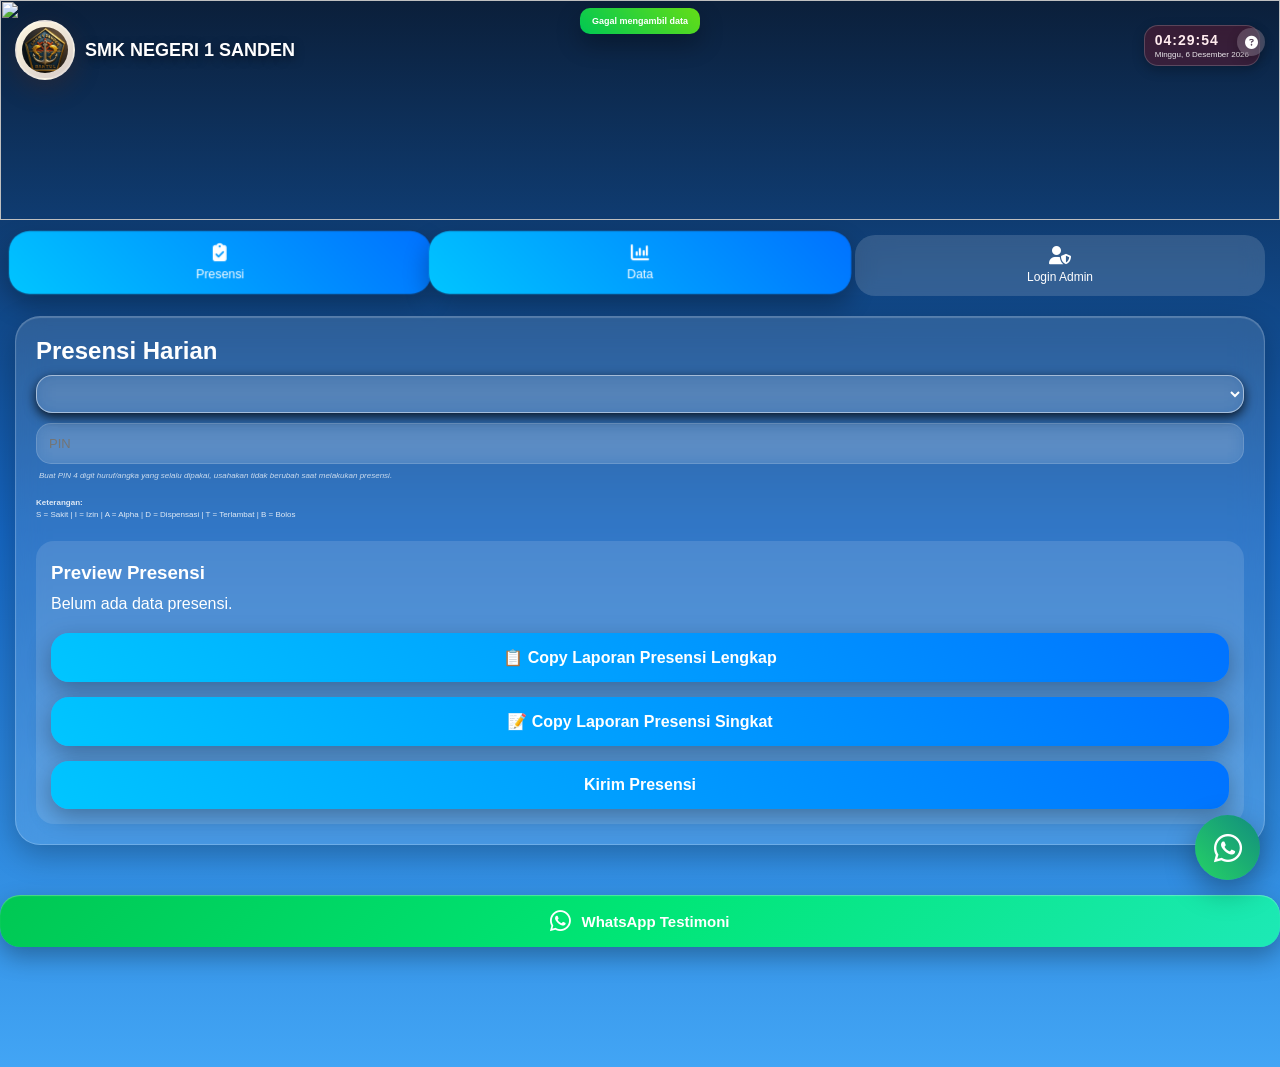
==== index.html @ eb7559d7 "Update index.html" ====
<!DOCTYPE html>
<html lang="id">
<head>

<meta charset="UTF-8">
<meta name="viewport" content="width=device-width, initial-scale=1.0">

<title>Presensi SMKN 1 Sanden</title>

<link rel="stylesheet"
href="https://cdnjs.cloudflare.com/ajax/libs/font-awesome/6.5.1/css/all.min.css">

<script src="https://cdn.jsdelivr.net/npm/chart.js"></script>

<style>
  
/* 
PENAMBAHAN SIADTB LENGKAP BESERTA LAPORAN
 MMM      OOOO       KKKK
M   M    O    O     K    K
M        O          K
M         OOO        KKK
M             O          K
M   M    O    O     K    K
 MMM      OOOO       KKKK
*/    
  
*{
margin:0;
padding:0;
box-sizing:border-box;
font-family:'Segoe UI',sans-serif;
}

body{
background:
linear-gradient(
180deg,
#0b1f3a,
#1565c0,
#42a5f5
);

min-height:100vh;
color:white;
overflow-x:hidden;
padding-bottom:120px;
}

/* HEADER */
.header{
position:relative;
height:220px;
overflow:hidden;
}

.wave{
width:100%;
height:220px;
object-fit:cover;
}

.logo-box{
position:absolute;
top:20px;
left:15px;
display:flex;
align-items:center;
gap:10px;
}

.logo{
width:60px;
height:60px;
border-radius:50%;
background:
linear-gradient(
145deg,
#fff8e1,
#d7ccc8
);
padding:5px;
object-fit:cover;
box-shadow:
0 8px 25px rgba(62,39,35,.45);
animation:
logoFloat 3s ease-in-out infinite,
logoBrownGlow 2.5s ease-in-out infinite;
transition:.4s;
border:
2px solid rgba(255,255,255,.25);
}

/* HOVER */
.logo:hover{
transform:
scale(1.08)
rotate(5deg);
}

/* MELAYANG */

@keyframes logoFloat{
0%{
transform:
translateY(0px);
}
50%{
transform:
translateY(-8px);
}
100%{
transform:
translateY(0px);
}
}

/* QR ANIMASI HELP */
@keyframes helpFloat{
0%{
transform:translateY(0px);
}
50%{
transform:translateY(-6px);
}
100%{
transform:translateY(0px);
}
}
  
/* GLOW COKLAT */
@keyframes logoBrownGlow{
0%{
box-shadow:
0 0 10px rgba(121,85,72,.25),
0 0 20px rgba(141,110,99,.35),
0 8px 25px rgba(62,39,35,.35);
}
50%{
box-shadow:
0 0 20px rgba(161,136,127,.5),
0 0 40px rgba(188,170,164,.7),
0 12px 30px rgba(62,39,35,.5);
}
100%{
box-shadow:
0 0 10px rgba(121,85,72,.25),
0 0 20px rgba(141,110,99,.35),
0 8px 25px rgba(62,39,35,.35);
}
}

  
.logo-box h1{
font-size:18px;

text-shadow:
0 3px 10px rgba(0,0,0,.5);
}

/* CONTAINER */
.container{
padding:15px;
}

/* MENU */
.top-menu{
display:flex;
gap:10px;
margin-bottom:20px;
}

.nav-btn{

flex:1;
border:none;
padding:12px 5px;
border-radius:20px;
cursor:pointer;
background:
rgba(255,255,255,.15);
color:white;
display:flex;
flex-direction:column;
align-items:center;
justify-content:center;
gap:5px;
transition:.4s;
font-size:12px;
backdrop-filter:blur(10px);
}

.nav-btn i{
font-size:18px;
}

.active-nav{

background:
linear-gradient(
45deg,
#00c6ff,
#0072ff
);

transform:
translateY(-3px)
scale(1.03);

box-shadow:
0 10px 25px rgba(0,0,0,.3);
}

/* CARD */
.card{
background:
rgba(255,255,255,.12);
border:
1px solid rgba(255,255,255,.2);
backdrop-filter:blur(14px);
border-radius:25px;
padding:20px;
margin-bottom:20px;
box-shadow:
0 10px 30px rgba(0,0,0,.25),
inset 0 1px 1px rgba(255,255,255,.2);
}

/* INPUT */
input,select{
width:100%;
padding:12px;
border:none;
border-radius:15px;
margin-top:10px;
font-size:13px;
outline:none;
background:
rgba(255,255,255,.10);
color:white;
backdrop-filter:blur(8px);
border:
1px solid rgba(255,255,255,.15);
}

/* BUTTON */
.main-btn{
width:100%;
padding:15px;
border:none;
border-radius:18px;
margin-top:15px;
font-size:16px;
font-weight:bold;
color:white;
cursor:pointer;
background:
linear-gradient(
45deg,
#00c6ff,
#0072ff
);
transition:.4s;
box-shadow:
0 8px 25px rgba(0,0,0,.3);
}

.main-btn:hover{

transform:
translateY(-3px)
scale(1.01);
}

/* STUDENT */
.student{
display:flex;
justify-content:space-between;
align-items:center;
background:
rgba(255,255,255,.1);
padding:12px;
border-radius:18px;
margin-top:10px;
font-size:12px;
}

/* STATUS */
.status-group{
display:flex;
gap:4px;
}

.status-btn{
width:32px;
height:32px;
border:none;
box-shadow:
0 3px 8px rgba(0,0,0,.2);
border-radius:50%;
background:
linear-gradient(
45deg,
#2196f3,
#1565c0
);
color:white;
font-weight:bold;
cursor:pointer;
transition:.3s;
position:relative;
overflow:hidden;
}

.status-btn::before{
content:'';
position:absolute;
width:100%;
height:100%;
background:
rgba(255,255,255,.25);
top:-100%;
left:0;
transition:.4s;
}

.status-btn:hover::before{
top:0;
}

.status-active{
background:
linear-gradient(
45deg,
#00e676,
#00c853
)!important;
transform:
scale(1.08);
box-shadow:
0 0 20px rgba(0,255,100,.4);
}

/* SECTION */

.section{
display:none;
}

.active{
display:block;
}

/* WhatsApp*/
.wa-elegan{
display:flex;
align-items:center;
justify-content:center;
gap:10px;
width:100%;
padding:14px;
margin-top:15px;
border-radius:20px;
text-decoration:none;
color:white;
font-weight:bold;
font-size:15px;
background:
linear-gradient(
135deg,
  /*
#25D366,
#128C7E
  */
#00c853,
#00e676,
#1de9b6
);
box-shadow:
0 10px 25px rgba(0,0,0,.3),
inset 0 1px 1px rgba(255,255,255,.3);
transition:.4s;
position:relative;
overflow:hidden;
}
/* ICON */
.wa-elegan i{
font-size:24px;
}
/* EFEK CAHAYA */
.wa-elegan::before{
content:'';
position:absolute;
top:0;
left:-120%;
width:80%;
height:100%;
background:
rgba(255,255,255,.25);
transform:skewX(-25deg);
transition:.7s;
}
.wa-elegan:hover::before{
left:130%;
}
/* HOVER */
.wa-elegan:hover{
transform:
translateY(-3px)
scale(1.02);
box-shadow:
0 15px 35px rgba(0,0,0,.35);
}
  
.floating-wa{
position:fixed;
right:20px;
bottom:20px;
width:65px;
height:65px;
border-radius:25%;
background:#25D366;
display:flex;
align-items:center;
justify-content:center;
font-size:12px;
color:white;
text-decoration:none;
box-shadow:
0 5px 25px rgba(0,0,0,.4);
z-index:999;
}

.wa-group{
position:fixed;
right:20px;
bottom:20px;
width:65px;
height:65px;
border-radius:50%;
background:
linear-gradient(
45deg,
#25D366,
#128C7E
);
display:flex;
align-items:center;
justify-content:center;
color:white;
font-size:32px;
text-decoration:none;
box-shadow:
0 10px 30px rgba(0,0,0,.35);
transition:.4s;
}
/*
.wa-circle:hover{
*/
.wa-group:hover{
transform:
scale(1.1)
rotate(8deg);
}

/* Link LybraDB  */
.link-btn{
display:flex;
align-items:center;
justify-content:center;
gap:10px;
width:100%;
padding:15px;
margin-top:15px;
border-radius:18px;
text-decoration:none;
font-weight:bold;
font-size:15px;
color:white;
background:
linear-gradient(
45deg,
#8d6e63,
#5d4037
);
box-shadow:
0 8px 25px rgba(0,0,0,.3);
transition:.4s;
}

/* ICON */

.link-btn i{
font-size:18px;
}
/* HELP BUTTON */
.help-btn{
position:absolute;
top:28px;
right:15px;
width:28px;
height:28px;
border:none;
border-radius:50%;
background:
rgba(255,255,255,.18);
backdrop-filter:blur(8px);
color:white;
font-size:13px;
cursor:pointer;
z-index:999;
transition:.3s;
box-shadow:
0 4px 12px rgba(0,0,0,.2);
}
.help-btn:hover{
transform:
scale(1.1)
rotate(10deg);
}
/* HELP BOX */
.help-box{
position:fixed;
top:0;
left:0;
width:100%;
height:100%;
background:
rgba(0,0,0,.45);
display:none;
align-items:center;
justify-content:center;
z-index:9999;
padding:20px;
}
/* CONTENT */
.help-content{
width:100%;
max-width:320px;
background:
linear-gradient(
180deg,
#5d4037,
#8d6e63
);
padding:20px;
border-radius:22px;
box-shadow:
0 15px 40px rgba(0,0,0,.4);
animation:
helpAnim .35s ease;
}
/* TITLE */
.help-content h3{
margin-bottom:15px;
font-size:16px;
text-align:center;
}
/* TEXT */
.help-text{
font-size:11px;
line-height:1.8;
opacity:.95;
}
/* CLOSE */
.close-help{
width:100%;
margin-top:18px;
padding:12px;
border:none;
border-radius:15px;
background:white;
color:#5d4037;
font-weight:bold;
cursor:pointer;
}
/* ANIMATION */
@keyframes helpAnim{
from{
opacity:0;
transform:
scale(.9)
translateY(20px);
}
to{
opacity:1;
transform:
scale(1)
translateY(0);
}
}

/* HOVER */

.link-btn:hover{
transform:
translateY(-3px)
scale(1.02);
box-shadow:
0 12px 30px rgba(0,0,0,.4);
}

/* =========================
JAM DIGITAL HEADER
========================= */

#clockBox{
position:absolute;
top:25px;
right:20px;
z-index:999;
background:
rgba(255,0,0,.18);
backdrop-filter:blur(10px);
padding:6px 10px;
border-radius:14px;
border:
1px solid rgba(255,255,255,.18);
box-shadow:
0 4px 12px rgba(0,0,0,.25);
text-align:left;
min-width:110px;
animation:
clockFloat 3s ease-in-out infinite;
}
/* JAM */
#clockTime{
font-size:14px;
font-weight:bold;
color:#ffebee;
letter-spacing:1px;
}
/* TANGGAL */
#clockDate{
font-size:8px;
margin-top:2px;
opacity:.9;
color:white;
}
/* ANIMASI */
@keyframes clockFloat{
0%{
transform:translateY(0px);
}
50%{
transform:translateY(-2px);
}
100%{
transform:translateY(0px);
}
}
  
/* NOTIF */
.notif{
position:fixed;
top:8px;
left:50%;
transform:
translateX(-50%);
background:
linear-gradient(
45deg,
#00c853,
#64dd17
);
padding:8px 12px;
border-radius:10px;
z-index:9999;
font-weight:bold;
font-size:9px;
box-shadow:
0 10px 25px rgba(0,0,0,.3);
animation:
slideNotif .5s ease;
}

@keyframes slideNotif{
from{
opacity:0;
transform:
translateX(-50%)
translateY(-20px);
}
to{
opacity:1;
transform:
translateX(-50%)
translateY(0);
}
}

/* PREVIEW */
.preview-box{
background:
rgba(255,255,255,.12);
padding:15px;
border-radius:18px;
margin-top:20px;
line-height:1.8;
}

.small{
font-size:13px;
opacity:.8;
margin-top:5px;
}

/* BIRTHDAY 
.birthday{
background:
  rgba(255,255,255,.15);
padding:15px;
border-radius:20px;
margin-bottom:15px;
animation:pulse 1.5s infinite;
}
*/

/* =========================
BIRTHDAY MINI FLOAT
========================= */

#birthdayBox{
position:absolute;
left:15px;
top:110px;
z-index:20;
display:flex;
flex-direction:column;
gap:2px;
/*
width:auto;
max-width:240px;
*/
}
.birthday{
display:inline-block;
background:
linear-gradient(
45deg,
#ff9800,
#ff5722
);
backdrop-filter:blur(25px);
padding:3px 8px;
border-radius:12px;
font-size:9px;
line-height:1;
margin-top:0px;
margin-bottom:0px;
color:white;
white-space:nowrap;
overflow:hidden;
text-overflow:ellipsis;
}
/* ANIMASI */
@keyframes birthdayFloat{
0%{
transform:translateY(0px);
}
50%{
transform:translateY(-3px);
}
100%{
transform:translateY(0px);
}
}
  
@keyframes pulse{
0%{
transform:scale(1);
}
50%{
transform:scale(1.03);
}
100%{
transform:scale(1);
}
}

.birthday.guru{
background:
linear-gradient(
45deg,
#8e24aa,
#d81b60
);
}
  
/* CHART */
canvas{
background:white;
border-radius:15px;
padding:10px;
margin-top:10px;
height:300px !important;
}

/* COPY */
.copy-btn{
padding:10px;
border:none;
border-radius:10px;
background:#00c6ff;
color:white;
margin-top:10px;
cursor:pointer;
}

/* =========================
ANIMASI PIN → KELAS
========================= */

#kelas,
#siswaContainer{
transition:.4s;
animation:
fadeSlide .4s ease;
}
@keyframes fadeSlide{
from{
opacity:0;
transform:
translateY(10px);
}
to{
opacity:1;
transform:
translateY(0);
}
}

.kelas-kecil{
font-size:11px;
line-height:1.8;
padding:10px;
border-radius:12px;
background: rgba(255,255,255,.08);
backdrop-filter:blur(8px);
}
  
/* PILIHAN DROPDOWN GURU */
#guru{
font-size:10px;
padding:10px 12px;
height:38px;
border-radius:12px;
background:
rgba(255,255,255,.08);
color:white;
backdrop-filter:blur(8px);
border:
1px solid rgba(255,255,255,.50);

backdrop-filter:blur(10px);
border-radius:16px;

box-shadow:
0 4px 12px rgba(0,0,0,.80);
transition:.3s;
}
/* SAAT DIKLIK */
#guru:focus{
background:
rgba(255,255,255,.18);
outline:none;
transform:
scale(1.01);
}
#guru option{
font-size:12px;
background:
rgba(20,20,20,.92);
color:white;
padding:6px;
}


/* =========================
BUTTON KONTRIBUTOR PREMIUM
========================= */

.kontributor-btn{
width:85%;
margin-top:12px auto;
padding:12px;
border:none;
border-radius:16px;
background:
linear-gradient(
45deg,
#8e24aa,
#d81b60
);
color:white;
font-weight:bold;
font-size:12px;
cursor:pointer;
transition:.3s;
box-shadow:
0 6px 18px rgba(0,0,0,.25);
}
.kontributor-btn:hover{
transform:
translateY(-2px);
}
/* POPUP */
.kontributor-box{
position:fixed; /* fixed*/
top:0;
left:0;
width:100%;
height:100%;
background:
rgba(0,0,0,.5);
display:none;
align-items:center;
justify-content:center;
padding:20px;
z-index:99999;
}
/* CONTENT */
.kontributor-content{
width:100%;
max-width:340px;
background:
linear-gradient(
180deg,
#4e342e,
#6d4c41
);
padding:22px;
border-radius:24px;
box-shadow:
0 15px 40px rgba(0,0,0,.4);
animation:
popupKontributor .35s ease;
}
/* TITLE */
.kontributor-content h3{
text-align:center;
margin-bottom:14px;
}
/* TEXT */
.kontributor-text{
font-size:12px;
line-height:1.7;
margin-bottom:15px;
opacity:.92;
text-align:center;
}
  
/* DONASI BUTTON */
.donasi-btn{
display:flex;
align-items:center;
justify-content:center;
gap:10px;
width:100%;
padding:13px;
margin-top:10px;
border:none;
border-radius:16px;
text-decoration:none;
background:
rgba(255,255,255,.12);
color:white;
font-size:13px;
font-weight:bold;
cursor:pointer;
transition:.3s;
backdrop-filter:blur(8px);
}
.donasi-btn:hover{
background:
rgba(255,255,255,.2);
transform:
translateY(-2px);
}
/* REKENING */
.rekening-box{
margin-top:12px;
padding:14px;
border-radius:14px;
background:
rgba(255,255,255,.12);
font-size:12px;
line-height:1.7;
text-align:center;
animation:
fadeBank .3s ease;
}
/* TUTUP */
.tutup-kontributor{
width:100%;
margin-top:18px;
padding:12px;
border:none;
border-radius:15px;
background:white;
color:#4e342e;
font-weight:bold;
cursor:pointer;
}
/* ANIMASI */
@keyframes popupKontributor{
from{
opacity:0;
transform:
scale(.9)
translateY(20px);
}
to{
opacity:1;
transform:
scale(1)
translateY(0);
}
}
@keyframes fadeBank{
from{
opacity:0;
transform:
translateY(-10px);
}
to{
opacity:1;
transform:
translateY(0);
}
}
  
</style>
</head>
<!--
M  M  OOOOO   K     K  O      
M  M    O     KK   KK  O      
MMMM    O     K K K K  O      
M  M    O     K  K  K  O      
M  M    O     K     K  OOOOO
-->
<body>
<!-- HELP BOX -->
<div id="helpBox"
class="help-box">
<div class="help-content">
<h3>
Panduan Penggunaan
</h3>
<div class="help-text">
<b>1.</b> Pilih nama guru<br>
<b>2.</b> Isi PIN pribadi 4 digit angka/huruf bebas, sebagai autentifikasi pengguna, usahakan sama setiap melakukan presensi.<br>
<b>3.</b> Pilih kelas<br>
<b>4.</b> Tekan tombol:
S / I / A / D / T / B (D: dispensasi, T: terlambat, B: bolos)<br>
<b>5.</b> Pastikan preview presensi benar<br>
<b>6.</b> Tekan
"Kirim Presensi" untuk record database<br>
<b>7.</b> Gunakan tombol Copy Laporan Presensi Singkat/Lengkap bila ingin kirim laporan ke WhatsApp<br>
<b>8.</b> Menu Data berisi grafik dan laporan<br>
<b>9.</b> Login Admin untuk mengakses data tambahan<br>
<b>10.</b> Scan atau kirimkan ke Bp Ibu Guru yang lain alamat berikut: www.presensi.moidea.my.id<br>
</div>
<!-- GAMBAR HELP -->
<div style="text-align:center; margin-top:15px;">
<img
src="Presensi .png"
style="
width:120px;
max-width:100%;
border-radius:18px;
box-shadow:0 6px 20px rgba(0,0,0,.35);
animation:helpFloat 3s ease-in-out infinite;
">
</div>
<button class="close-help"
onclick="toggleHelp()">
Tutup
</button>
</div>
</div>
  
<!-- HEADER -->

<div class="header">
<img class="wave"
src="https://images.unsplash.com/photo-1507525428034-b723cf961d3e?q=80&w=1200&auto=format&fit=crop">


<!-- JAM DIGITAL -->
<div id="clockBox">
<div id="clockTime">
00:00:00
</div>
<div id="clockDate">
Senin, 1 Januari 2026
</div>
</div>

<!-- HELP BUTTON -->
<button class="help-btn"
onclick="toggleHelp()">
<i class="fa-solid fa-circle-question"></i>
</button>
  
<div class="logo-box">
<img class="logo"
src="IMG_20260518_125435_793.jpg">

<h1>
SMK NEGERI 1 SANDEN
</h1>
</div>
<!-- BIRTHDAY FLOAT -->
<div id="birthdayBox"></div>
</div>
<div class="container">

<!-- MENU -->
<div class="top-menu">
<button class="nav-btn active-nav"
onclick="showPage('presensi',this)">
<i class="fa-solid fa-clipboard-check"></i>
<span>Presensi</span>
</button>
  <!-- nav-btn --> 
<button class="nav-btn active-nav"
onclick="showPage('dataPage',this)">
<i class="fa-solid fa-chart-column"></i>
<span>Data</span>
</button>
<button class="nav-btn"
onclick="showPage('admin',this)">
<i class="fa-solid fa-user-shield"></i>
<span id="adminText">
Login Admin
</span>
</button>
</div>

<!-- PRESENSI -->

<div id="presensi"
class="section active">

<div class="card">
<h2>Presensi Harian</h2>
<select id="guru"></select>
<input
type="password"
id="pin"
placeholder="PIN"
oninput="cekPIN()">
<div style="
font-size:8px;
color:rgba(255,255,255,.75);
margin-top:6px;
line-height:1.5;
font-style:italic;
padding-left:3px;
">
Buat PIN 4 digit huruf/angka
yang selalu dipakai, usahakan 
tidak berubah saat melakukan presensi.
</div>
<select id="kelas" style="display:none;"></select>
<div id="siswaContainer" style="display:none;">
</div>
<div style="
margin-top:15px;
font-size:8px;
opacity:.85;
line-height:1.5;
">
<b>Keterangan:</b><br>
S = Sakit | I = Izin | A = Alpha | D = Dispensasi | T = Terlambat | B = Bolos
</div>
<!-- PREVIEW -->
<div class="preview-box">
<h3>Preview Presensi</h3>
<div id="previewDataPage">
<div id="previewPresensi">
Belum ada data presensi.
</div>
</div>
<!-- copy-btn -->
<button class="main-btn"
onclick="copyLaporanLengkap()">
📋 Copy Laporan Presensi Lengkap
</button>
<button class="main-btn"
onclick="copyLaporanSingkat()">
📝 Copy Laporan Presensi Singkat
</button>
<button class="main-btn"
onclick="kirimPresensi()">
Kirim Presensi
</button>
</div>
</div>
</div>
</div>

<!-- ADMIN -->
<div id="admin"
class="section">
<div id="loginBox"
class="card">
<h2>Login Admin</h2>
<input id="username"
placeholder="Username">
<input type="password"
id="password"
placeholder="Password">
<button class="main-btn"
onclick="loginAdmin()">
Login
</button>
</div>

<button
class="main-btn"
onclick="toggleKontributor()">
<i class="fa-solid fa-heart"></i>
<span>Dukung Pengembang</span>
</button>
  
<div id="dashboard"
style="display:none;">
<div class="card">
<h2>Admin Panel</h2>
<button class="main-btn"
onclick="logoutAdmin()">

Logout

</button>
<!-- LINK REKAP DATA LYBRA -->

<a
href="https://docs.google.com/spreadsheets/d/1A9zJC2ROfRCNz6FRONTM00xr3Ez-3V74H1S_-dcwtG8/edit?usp=drivesdk"
target="_blank"
class="link-btn">
<i class="fa-solid fa-globe"></i>

Rekapitulasi Data Lybra

</a>
</div>
<div class="card">

<h3>Tambah Siswa</h3>

<input id="no"
placeholder="Nomor">
<input id="nama"
placeholder="Nama">
<input id="kelasInput"
placeholder="Kelas">
<input id="nisn"
placeholder="NISN">
<input type="date"
id="lahir">
<button class="main-btn"
onclick="simpanSiswa()">

Tambah Siswa

</button>
</div>
<div class="card">

<h3>Tambah Guru</h3>

<input id="namaGuru"
placeholder="Nama Guru">
<input type="date"
id="lahirGuru">
<select id="jkGuru">
<option value="L">
Laki-laki
</option>
<option value="P">
Perempuan
</option>
</select>
<button class="main-btn"
onclick="simpanGuru()">

Tambah Guru

</button>
</div>
</div>
</div>

<div id="dashboardGrafik"
style="display:none;">
<div class="card">
<h3>Status Presensi</h3>
<div id="belum"></div>
<button class="copy-btn"
onclick="copyBelum()">

Copy Data

</button>
</div>
<!--
<div class="card">

<h3>Grafik Harian</h3>
<canvas id="grafikHarian"></canvas>
<h3>Grafik Mingguan</h3>
<canvas id="grafikMingguan"></canvas>
<h3>Grafik Bulanan</h3>
<canvas id="grafikBulanan"></canvas>
<h3>Grafik Semester</h3>
<canvas id="grafikSemester"></canvas>
<h3>Grafik Tahunan</h3>
<canvas id="grafikTahunan"></canvas>
<h3>Grafik 3 Tahunan</h3>
<canvas id="grafik3Tahun"></canvas>
<h3>Grafik 10 Tahunan</h3>
<canvas id="grafik10Tahunan"></canvas>

</div>
  -->
  
</div>

<!-- LINK WEB SEKOLAH

<a
href="https://smkn1sanden.sch.id"
target="_blank"
class="link-btn">
<i class="fa-solid fa-globe"></i>
SMKN 1 SANDEN .sch.id
</a>
  -->
<!-- DATA -->
  
<div id="dataPage"
class="section">


  
  <!-- PREVIEW PRESENSI -->
<div class="card">
<h2>Preview Presensi Hari Ini</h2>
  
<!-- 1 -->
<div id="previewDataPage">
<div style="
font-size:13px;
line-height:1.8;
">
<b>Kelas:</b>
<span id="previewKelas">
-
</span>
<br>
<b>Tanggal:</b>
<span id="previewTanggal">
-
</span>
<hr style="
margin:10px 0;
border:
1px solid rgba(255,255,255,.15);
">
<div id="previewIsi">
Belum ada presensi.
</div>
</div>
</div>

  
  <!-- asli 
<div id="previewDataPage">
Belum ada presensi/Nihil
</div>
-->
<button class="copy-btn"
onclick="copyLaporanLengkap()">
📑 Copy Laporan Presensi Lengkap
</button>
<button class="copy-btn"
onclick="copyLaporanSingkat()">
📄 Copy Laporan Presensi Singkat
</button>
<button class="copy-btn"
onclick="kirimPresensi()">
📤 Kirim Presensi
</button>  
  <!--
<button class="copy-btn"
onclick="copyPreviewData()">
Copy Preview
</button>
-->
</div>



<!-- GRAFIK -->

<div class="card">
<h2>Grafik Harian</h2>
<canvas id="grafikHarian"></canvas>
</div>

<!-- KELAS BELUM PRESENSI -->

<div class="card">
<h2>Kelas Belum Presensi/Nihil</h2>
<div id="kelasBelum"></div>
<button class="copy-btn"
onclick="copyBelum()">
Copy
</button>
</div>

<!-- GRAFIK 

  
<div class="card">
<h2>Grafik Mingguan</h2>
<canvas id="grafikMingguan"></canvas>
</div>
<div class="card">
<h2>Grafik Bulanan</h2>
<canvas id="grafikBulanan"></canvas>
</div>
<div class="card">
<h2>Grafik Semester</h2>
<canvas id="grafikSemester"></canvas>
</div>
<div class="card">
<h2>Grafik 3 Tahun</h2>
<canvas id="grafik3Tahun"></canvas>
</div>
<div class="card">
<h2>Grafik 10 Tahun</h2>
<canvas id="grafik10Tahun"></canvas>
</div>
-->
  
<!-- PRINT -->
<div class="card">
<button class="main-btn"
onclick="window.print()">
Print PDF
</button>


<a
href="https://s.id/AdministrasiGuru_Ganjil_26-27"
target="_blank"
class="link-btn">
<i class="fa-solid fa-globe"></i>
🏫 Administrasi Mengajar
</a>

<a
href="http://portofolio.moidea.my.id/"
target="_blank"
class="link-btn">
<i class="fa-solid fa-globe"></i>
🗺️ Portofolio Hasil Karya
</a>
  
</div>
</div>

<!-- WA ADMIN -->

<a class="wa-elegan"
href="https://wa.me/+628813924881">
<i class="fab fa-whatsapp"></i>
<span>WhatsApp Testimoni</span>
</a>

<!-- WA GROUP -->

<a class="wa-group"
href="https://wa.me/+628121543986?text=Presensi%20Kehadiran%20SMKN%201%20Sanden%20">
<i class="fab fa-whatsapp"></i>
</a>
  
<script>

/* GOOGLE DATA LYBRA */

const WEB_APP_URL =
"https://script.google.com/macros/s/AKfycbyfyySEKok0yLosiq34kVXzdIFmEQAiZASmEe0yrHGocMGfwY2bT57xLVNtlPhSkPaXlQ/exec";

  /*
"https://script.google.com/macros/s/AKfycbxgWGNFuaptviz5wV9c5Wd2vZn_kwSr0azu0o9oQfDUcciPoYmO-CY2LgegLxRd9WC1YA/exec";
  
"https://script.google.com/macros/s/AKfycbwBaTRjpFSg7axB6fIzaTxwXwKjo2J5xZre-U2MglqIBLExvJTC49R6gtMXy5uuPUAXRA/exec";
  
"https://script.google.com/macros/s/AKfycbzya5lwIFRXKGxy41Di-jDpWqcXLpwEKpXj9rrIuY81BzfH15r0VkAO82dWORAZLiHd7Q/exec";
*/
  

/* =========================
Javascript CONFIG
========================= */

  
const CONFIG = {

ADMIN:{
username:"Miming",
password:"admin"
}
};
  
/* =========================
DATA ARRAY
========================= */


/* DATA */
let siswa = [];
let guru = [];
async function loadData(){
try{
const response =
await fetch(WEB_APP_URL);
const result =
await response.json();
siswa = result.siswa;
guru = result.guru;

loadGuru();
loadKelas();
cekUltah();
showNotif(
"Data berhasil dimuat"
);
}catch(err){
console.log(err);
showNotif(
"Gagal mengambil data"
);
}
}
  
/* =========================
HELP
========================= */
  
function toggleHelp(){
const box =
document.getElementById(
'helpBox'
);
if(box.style.display=='flex'){
box.style.display='none';
}else{
box.style.display='flex';
}
}
  
/* =========================
LOGIN LOGOUT ADMIN
========================= */
function loginAdmin(){
const u =
document
.getElementById('username')
.value;
const p =
document
.getElementById('password')
.value;
if(
u=="mbuh"
&&
p=="apple"
){
document
.getElementById(
'loginBox'
)
.style.display='none';
document
.getElementById(
'dashboard'
)
.style.display='block';
document
.getElementById(
'adminText'
)
.innerHTML='Admin';
showNotif(
"Login berhasil"
);
loadDataRiil();
}else{
showNotif(
"Rekam IMEI sukses, Login gagal"
);
}
}
/*
function logoutAdmin(){
document.getElementById('loginBox').style.display='block';
document.getElementById('dashboard').style.display='none';
/* TAMBAHAN 
document.getElementById('dashboardGrafik').style.display='none';
document.getElementById('adminText').innerHTML='Login Admin';
showNotif("Logout berhasil");
}
*/
  
function logoutAdmin(){
document
.getElementById(
'loginBox'
)
.style.display='block';
document
.getElementById(
'dashboard'
)
.style.display='none';
document
.getElementById(
'adminText'
)
.innerHTML='Login Admin';
showNotif(
"Logout berhasil"
);
}

/* =========================
OTOMATIS KELUAR KELAS
========================= */
function cekPIN(){
const pin =
document
.getElementById('pin')
.value;
/* JIKA PIN >= 4 */
if(pin.length >= 4){
document
.getElementById('kelas')
.style.display='block';
document
.getElementById('siswaContainer')
.style.display='block';
}else{
document
.getElementById('kelas')
.style.display='none';
document
.getElementById('siswaContainer')
.style.display='none';
}
}

/* =========================
LOAD - TAMBAH GURU
========================= */

function loadGuru(){
let html='';
guru.forEach(g=>{
html += `
<option>
${g.nama}
</option>
`;
});
document
.getElementById('guru')
.innerHTML = html;
  }
let presensi=[];
let nihilMode=false;
/* PAGE */
function showPage(id,el){
document
.querySelectorAll('.section')
.forEach(x=>{
x.classList.remove('active');
});
document
.getElementById(id)
.classList.add('active');
document
.querySelectorAll('.nav-btn')
.forEach(btn=>{
btn.classList.remove('active-nav');
});
el.classList.add('active-nav');

/* GRAFIK */
if(id=="dataPage"){
setTimeout(()=>{
buatGrafik();
},300);
}
}
  
/* Tambah guru database */
  
async function simpanGuru(){

const formData =
new FormData();

formData.append(

'data',

JSON.stringify({

action:'tambahGuru',

data:{

nama:
document
.getElementById(
'namaGuru'
).value,

lahir:
document
.getElementById(
'lahirGuru'
).value,

jk:
document
.getElementById(
'jkGuru'
).value

}

})

);

await fetch(

WEB_APP_URL,

{

method:'POST',

mode:'no-cors',

body:formData

}

);

showNotif(
"Guru berhasil ditambah"
);

}
  
/* LOAD KELAS */

function loadKelas(){

let kelas = [

...new Set(
siswa.map(x=>x.kelas)
)

];

let html='';

kelas.forEach(k=>{

html += `
<option>
${k}
</option>
`;

});

document
.getElementById('kelas')
.innerHTML = html;

showStudents();

document
.getElementById('kelas')
.addEventListener(
'change',
showStudents
);

}

/* SHOW STUDENT */

function showStudents(){

const kelas =
document
.getElementById('kelas')
.value;

const filtered =
siswa.filter(
x=>x.kelas==kelas
);

let html='';

filtered.forEach((s,index)=>{

html += `

<div class="student">

<div>

${s.no}. ${s.nama}

</div>

<div class="status-group">

<button
class="status-btn"
onclick="setStatus(event,${index},'S')">

S

</button>

<button
class="status-btn"
onclick="setStatus(event,${index},'I')">

I

</button>

<button
class="status-btn"
onclick="setStatus(event,${index},'A')">

A

</button>

<button
class="status-btn"
onclick="setStatus(event,${index},'D')">D</button>

<button
class="status-btn"
onclick="setStatus(event,${index},'T')">T</button>

<button
class="status-btn"
onclick="setStatus(event,${index},'B')">B</button>

</div>

</div>

`;

});
html += `
<div style="margin-top:20px">

<button
class="main-btn"
style="
background:linear-gradient(45deg,#00c853,#43a047);
"
onclick="setNihil()">

✅ NIHIL (Hadir Semua)

</button>

</div>
`;

document
.getElementById('siswaContainer')
.innerHTML=html;
document
.getElementById(
'siswaContainer'
)
.innerHTML = html;

}

/* STATUS */

function setStatus(event,index,status){
nihilMode=false;
const kelas =
document
.getElementById('kelas')
.value;

const filtered =
siswa.filter(
x=>x.kelas==kelas
);

const selected =
filtered[index];

const parent =
event.target.parentElement;

const isActive =
event.target.classList.contains(
'status-active'
);

parent
.querySelectorAll('.status-btn')
.forEach(btn=>{

btn.classList.remove('status-active');

});

if(isActive){

presensi =
presensi.filter(
p=>p.nama!=selected.nama
);

updatePreview();

return;

}

event.target
.classList.add('status-active');

const existing =
presensi.find(
p=>p.nama==selected.nama
);

if(existing){

existing.status=status;

}else{

presensi.push({

nama:selected.nama,
kelas,
status

});

}

updatePreview();

}
  
function setNihil(){

nihilMode=true;

presensi=[];

document
.querySelectorAll(".status-btn")
.forEach(btn=>{
btn.classList.remove("status-active");
});

updatePreview();

}
/* PREVIEW */

function updatePreview(){
let html='';

if(nihilMode){

html=`

<div style="
padding:15px;
border-radius:15px;
background:rgba(0,255,100,.12);
">

<h3>
✅ NIHIL
</h3>

<br>

Seluruh peserta didik hadir pada hari ini.

<br><br>

🎉 Selamat kepada seluruh peserta didik.

<br><br>
Terima kasih atas kedisiplinan dan semangat belajar yang telah ditunjukkan.
Semoga selalu diberikan kesehatan, kemudahan dalam memahami pelajaran, menjadi pribadi yang berakhlak mulia, serta meraih prestasi terbaik.
</div>

`;

}else if(presensi.length==0){

html="Belum ada data";

}else{
presensi.forEach((p,i)=>{
html += `
${i+1}. ${p.nama}
- ${p.status}<br>
`;
});
}

document
.getElementById(
'previewPresensi'
)
.innerHTML = html;

/* =========================
AMBIL KELAS
========================= */

const kelas =
document
.getElementById('kelas')
.value;

/* =========================
AMBIL TANGGAL
========================= */

const today =
new Date();

const tanggal =
today.toLocaleDateString(
'id-ID',
{
weekday:'long',
day:'numeric',
month:'long',
year:'numeric'
}
);
/* =========================
UPDATE DATA PAGE
========================= */
document
.getElementById(
'previewKelas'
)
.innerText = kelas;
document
.getElementById(
'previewTanggal'
)
.innerText = tanggal;
document
.getElementById(
'previewIsi'
)
.innerHTML = html;


  
/* UPDATE KELAS BELUM */
loadBelum();
/* UPDATE GRAFIK */
buatGrafik();
}

/* KIRIM */

async function kirimPresensi(){
if(nihilMode){

presensi=[{

nama:"NIHIL",

kelas:
document.getElementById("kelas").value,

status:"H"

}];

}

if(presensi.length==0){

showNotif(
"Belum ada data presensi"
);

return;

}

showNotif(
"Mengirim database presensi"
);

try{

/* ======================================
FORM DATA
====================================== */

const formData =
new FormData();

formData.append(

'data',

JSON.stringify({

guru:
document
.getElementById('guru').value,

kelas:
document
.getElementById('kelas').value,

data:presensi

})

);

/* ======================================
KIRIM
====================================== */

await fetch(

WEB_APP_URL,

{

method:'POST',

mode:'no-cors',

body:formData

}

);

/* ======================================
SUCCESS
====================================== */

showNotif(
"Presensi berhasil dikirim"
);

buatLaporan();

}catch(err){

console.log(err);

}
}
  

/* LOAD DATA RIIL */
async function loadDataRiil(){

try{

const response =
await fetch(WEB_APP_URL);

const result =
await response.json();

buatGrafik();

showNotif(
"Data riil berhasil dimuat"
);

}catch(err){

console.log(err);

}
}

/* GRAFIK RIIL */
function buatGrafik(){
  
/* ======================================
GRAFIK HARIAN RIIL
====================================== */

const harian =
document.getElementById(
'grafikHarian'
);
if(harian){
/* HITUNG DATA RIIL */
const jumlahS =
presensi.filter(
x=>x.status=='S'
).length;
const jumlahI =
presensi.filter(
x=>x.status=='I'
).length;
const jumlahA =
presensi.filter(
x=>x.status=='A'
).length;
const jumlahD =
presensi.filter(
x=>x.status=='D'
).length;
const jumlahT =
presensi.filter(
x=>x.status=='T'
).length;
const jumlahB =
presensi.filter(
x=>x.status=='B'
).length;
/* HAPUS CHART LAMA */
if(window.chartHarian){
window.chartHarian.destroy();
}
/* BUAT CHART BARU */
window.chartHarian =
new Chart(harian,{
type:'bar',
data:{
labels:[
'Sakit',
'Izin',
'Alpha',
'Dispensasi',
'Terlambat',
'Bolos'
],
datasets:[{
label:'Ketidakhadiran Hari Ini',
data:[
jumlahS,
jumlahI,
jumlahA,
jumlahD,
jumlahT,
jumlahB
]
}]
},
options:{
responsive:true,
maintainAspectRatio:false,
plugins:{
legend:{
display:true
}
}
}
});
}

const mingguan =
document.getElementById(
'grafikMingguan'
);

if(mingguan){

new Chart(mingguan,{

type:'line',

data:{

labels:[
'Sen',
'Sel',
'Rab',
'Kam',
'Jum',
'Sab'
],

datasets:[{

label:'Mingguan',

data:[5,7,3,8,4,2]

}]

},

options:{

responsive:true,

maintainAspectRatio:false

}

});

}

/* ======================================
BULANAN
====================================== */

const bulanan =
document.getElementById(
'grafikBulanan'
);
if(bulanan){
new Chart(bulanan,{
type:'line',
data:{
labels:[
'Jan',
'Feb',
'Mar',
'Apr',
'Mei',
'Jun'
],
datasets:[{
label:'Bulanan',
data:[20,15,18,11,9,13]
}]
},
options:{
responsive:true,
maintainAspectRatio:false
}
});
}
}
/*  

/* KELAS BELUM PRESENSI*/
function loadBelum(){

/* =========================
SEMUA KELAS
========================= */

const semuaKelas = [

...new Set(
siswa.map(x=>x.kelas)
)

];

/* =========================
KELAS SUDAH PRESENSI
========================= */

const kelasSudah = [

...new Set(
presensi.map(x=>x.kelas)
)

];

/* =========================
FILTER BELUM PRESENSI
========================= */

const belum = semuaKelas.filter(

k=>!kelasSudah.includes(k)

);

/* =========================
TAMPILKAN
========================= */

let html='';
if(belum.length==0){
html=`
<div class="kelas-kecil">
Semua kelas sudah presensi
</div>
`;
}else{
html=`
<div class="kelas-kecil">
<b>
Kelas yang belum melakukan presensi:
</b>
<br><br>
${belum.join(', ')}
</div>
`;
}

document
.getElementById(
'kelasBelum'
)
.innerHTML = html;

}
  

/* COPY */

function copyLaporan(){

navigator.clipboard.writeText(

document
.getElementById('laporan')
.innerText

);

showNotif(
"Laporan dicopy"
);

}

function copyBelum(){

navigator.clipboard.writeText(

document
.getElementById('belum')
.innerText

);

showNotif(
"Data dicopy"
);

}
  
function copyPreviewData(){
navigator.clipboard.writeText(
document
.getElementById(
'previewDataPage'
)
.innerText
);
showNotif(
"Preview berhasil dicopy"
);
}

function copyLaporanLengkap(){
const guru=document.getElementById("guru").value;
const kelas=document.getElementById("kelas").value;
const tanggal=new Date().toLocaleDateString(
'id-ID',
{
weekday:'long',
day:'numeric',
month:'long',
year:'numeric'
}
);
const sekarang = new Date();
const jam = sekarang.toLocaleTimeString(
'id-ID',
{
hour:'2-digit',
minute:'2-digit',
second:'2-digit'
}
);
  
let teks="";
teks+=`PRESENSI HARIAN\n`;
teks+=`SMK NEGERI 1 SANDEN\n\n`;
teks+="=====================================\n\n";
teks+=`Guru    : ${guru}\n`;
teks+=`Kelas   : ${kelas}\n`;
teks+=`Tanggal : ${tanggal}\n`;
teks+=`Pukul   : ${jam} WIB\n`;
teks+="=====================================\n\n";

if(nihilMode){
teks+="✅ NIHIL\n\n";
teks+="Seluruh peserta didik hadir.\n\n";
}else if(presensi.length==0){
teks+="Belum ada data presensi.\n\n";
}else{
teks+="Daftar siswa yang tidak hadir:\n\n";
presensi.forEach((p,i)=>{
teks+=`${i+1}. ${p.nama} (${p.status})\n`;
});
teks+="\n";
}
teks+="🎉 Selamat kepada seluruh peserta didik yang hadir.\n";
teks+="Semoga selalu sehat, semangat belajar, berkarakter baik,dan memperoleh prestasi terbaik.\n";
navigator.clipboard.writeText(teks);
showNotif("Laporan lengkap berhasil dicopy");
}
  
function copyLaporanSingkat(){
let teks="";
if(nihilMode){
teks="░▒▓█►─═  𝓝𝓲𝓱𝓲𝓵  ═─◄█▓▒░";
}else if(presensi.length==0){
teks="Belum ada data.";
}else{
presensi.forEach((p,i)=>{
teks+=`${i+1}. ${p.nama} - ${p.status}\n`;
});
}
navigator.clipboard.writeText(teks);
showNotif("Laporan singkat berhasil dicopy");
}  

/* GRAFIK */

function loadGrafik(){

new Chart(
document.getElementById('grafikHarian'),
{
type:'bar',
data:{
labels:['S','I','A','D'],
datasets:[{
label:'Harian',
data:[5,2,1,3]
}]
}
});

new Chart(
document.getElementById('grafikMingguan'),
{
type:'line',
data:{
labels:['Sen','Sel','Rab','Kam','Jum'],
datasets:[{
label:'Mingguan',
data:[5,4,6,2,3],
fill:false
}]
}
});

new Chart(
document.getElementById('grafikBulanan'),
{
type:'line',
data:{
labels:['M1','M2','M3','M4'],
datasets:[{
label:'Bulanan',
data:[12,9,7,10],
fill:false
}]
}
});

new Chart(
document.getElementById('grafikSemester'),
{
type:'pie',
data:{
labels:['S','I','A','D'],
datasets:[{
data:[20,15,8,3]
}]
}
});

new Chart(
document.getElementById('grafikTahunan'),
{
type:'doughnut',
data:{
labels:['S','I','A','D'],
datasets:[{
data:[100,75,20,15]
}]
}
});

new Chart(
document.getElementById('grafik3Tahunan'),
{
type:'line',
data:{
labels:['2023','2024','2025'],
datasets:[{
label:'3 Tahun',
data:[210,190,170],
fill:false
}]
}
});

new Chart(
document.getElementById('grafik10Tahunan'),
{
type:'line',
data:{
labels:[
'2016',
'2017',
'2018',
'2019',
'2020',
'2021',
'2022',
'2023',
'2024',
'2025'
],
datasets:[{
label:'10 Tahun',
data:[
120,
115,
110,
130,
90,
100,
105,
98,
87,
95
],
fill:false
}]
}
});
}

/* SIMPAN SISWA */

function simpanSiswa(){
siswa.push({
no:
document
.getElementById('no')
.value,
nama:
document
.getElementById('nama')
.value,
kelas:
document
.getElementById('kelasInput')
.value,
nisn:
document
.getElementById('nisn')
.value,
lahir:
document
.getElementById('lahir')
.value
});
showNotif(
"Siswa berhasil ditambahkan"
);
loadKelas();
}
/* ULANG TAHUN*/
function cekUltah(){

const hariIni = new Date();

const tanggal = hariIni.getDate();
const bulan = hariIni.getMonth()+1;

let html='';

/* =========================
ULTAH SISWA
========================= */

siswa.forEach(s=>{

const lahir = new Date(s.lahir);

if(
lahir.getDate()==tanggal &&
lahir.getMonth()+1==bulan
){

html += `
<div class="birthday">
🎁 Happy Birthday 
${s.nama}
(${s.kelas})
</div>
`;
}
});
/* =========================
ULTAH GURU
========================= */
guru.forEach(g=>{
const lahir = new Date(g.lahir);
if(
lahir.getDate()==tanggal &&
lahir.getMonth()+1==bulan
){
html += `
<div class="birthday guru">
🎉 Selamat Ulang Tahun Bp/Ibu ${g.nama}
</div>
`;
}
});
/* =========================
TAMPILKAN
========================= */
document
.getElementById('birthdayBox')
.innerHTML = html;
}

/* =========================
JAM DIGITAL
========================= */

function updateClock(){
const now = new Date();
/* JAM */
const jam =
String(now.getHours()).padStart(2,'0');
const menit =
String(now.getMinutes()).padStart(2,'0');
const detik =
String(now.getSeconds()).padStart(2,'0');
document
.getElementById('clockTime')
.innerHTML =
`${jam}:${menit}:${detik}`;
/* TANGGAL */
const tanggal =
now.toLocaleDateString(
'id-ID',
{
weekday:'long',
day:'numeric',
month:'long',
year:'numeric'
}
);
document
.getElementById('clockDate')
.innerHTML = tanggal;
}

/* UPDATE PER DETIK */
setInterval(updateClock,1000);

updateClock();
  
/* NOTIF */
function showNotif(text){
const div =
document.createElement('div');
div.className='notif';
div.innerHTML=text;
document.body.appendChild(div);
setTimeout(()=>{
div.remove();
},3000);
}
/* INIT */
loadData();
/* =========================
POPUP KONTRIBUTOR
========================= */
function toggleKontributor(){
const box =
document.getElementById(
'kontributorBox'
);
if(box.style.display=='flex'){
box.style.display='none';
}else{
box.style.display='flex';
}
}
/* =========================
INFO BANK
========================= */
function toggleBank(){
const bank =
document.getElementById(
'bankInfo'
);
if(bank.style.display=='block'){
bank.style.display='none';
}else{
bank.style.display='block';
}
}
</script>
<!-- POPUP KONTRIBUTOR -->
<div id="kontributorBox"
class="kontributor-box">
<div class="kontributor-content">
<h3>
❤️ Kontributor
</h3>
<div class="kontributor-text">
Terima kasih telah menggunakan aplikasi ini dan ikut berkontribusi untuk pengembangan aplikasi selanjutnya 🙏
</div>
<!-- PAYPAL -->
<a
href="http://paypal.me/moko22m"
target="_blank"
class="donasi-btn">
<i class="fa-brands fa-paypal"></i>
PayPal in US$
</a>
<!-- SAWERIA -->
<a
href="https://saweria.co/semogabaik"
target="_blank"
class="donasi-btn">
<i class="fa-solid fa-hand-holding-heart"></i>
Saweria with QRIS/GOPAY/OVO/LinkAja/Virtual Bank Account
</a>
<!-- TEER -->
<a
href="https://teer.id/semogabaik"
target="_blank"
class="donasi-btn">
<i class="fa-solid fa-gift"></i>
Trakteer with QRIS/GOPAY/OVO
</a>
<!-- TRANSFER -->
<button
class="donasi-btn"
onclick="toggleBank()">
<i class="fa-solid fa-building-columns"></i>
Transfer Bank
</button>
<!-- POPUP REKENING -->
<div
id="bankInfo"
style="display:none;">
<div class="rekening-box">
Rek. BRI 0188 010 441 85503<br>
a.n Hendratmoko
</div>
</div>
<!-- TUTUP -->
<button
class="tutup-kontributor"
onclick="toggleKontributor()">
Tutup
</button>
</div>
</div>
  
</body>
</html>
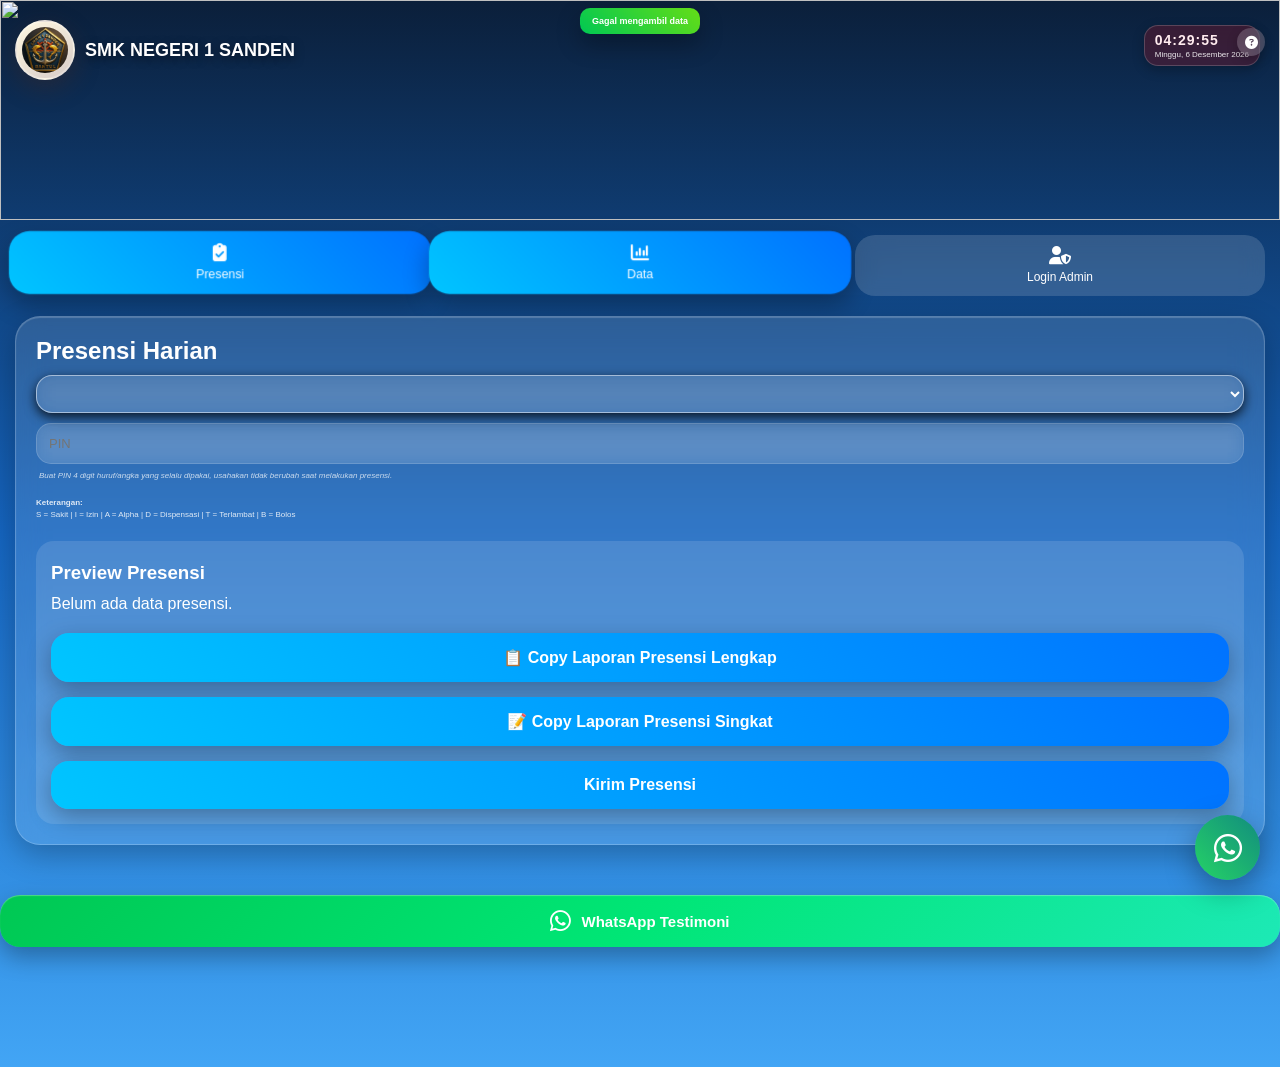
==== commit 9e100890: "Update index.html" ====
--- a/index.html
+++ b/index.html
@@ -840,7 +840,8 @@
 }
   
 /* PILIHAN DROPDOWN GURU */
-#guru{
+#guru,
+#kelas{
 font-size:10px;
 padding:10px 12px;
 height:38px;
@@ -860,7 +861,8 @@
 transition:.3s;
 }
 /* SAAT DIKLIK */
-#guru:focus{
+#guru:focus
+#kelas:focus{
 background:
 rgba(255,255,255,.18);
 outline:none;
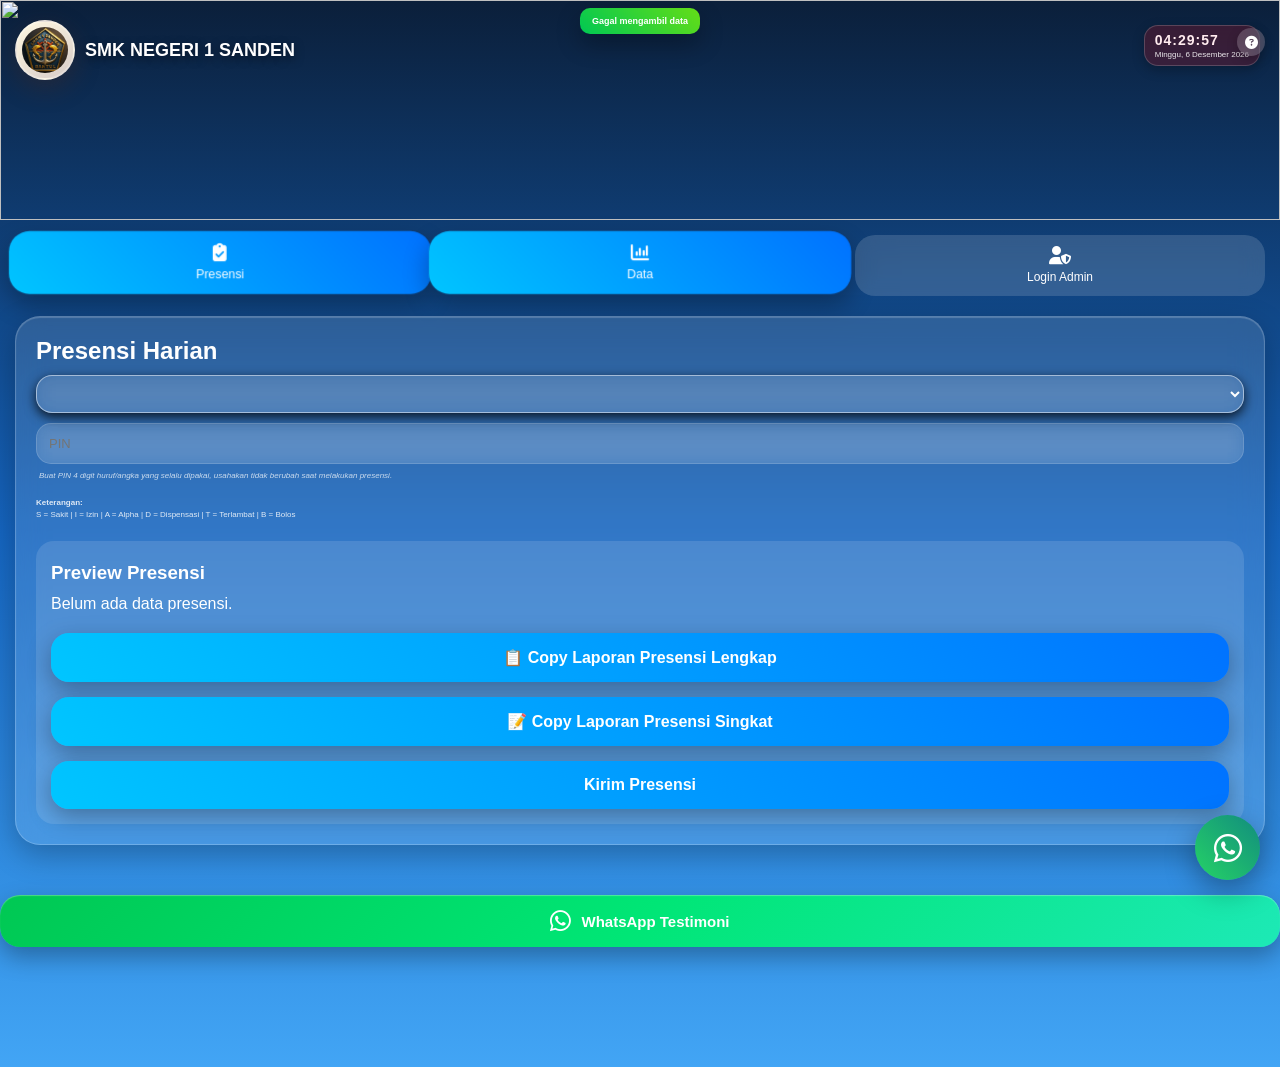
==== commit 694c9e2a: "Update index.html" ====
--- a/index.html
+++ b/index.html
@@ -861,7 +861,7 @@
 transition:.3s;
 }
 /* SAAT DIKLIK */
-#guru:focus
+#guru:focus,
 #kelas:focus{
 background:
 rgba(255,255,255,.18);
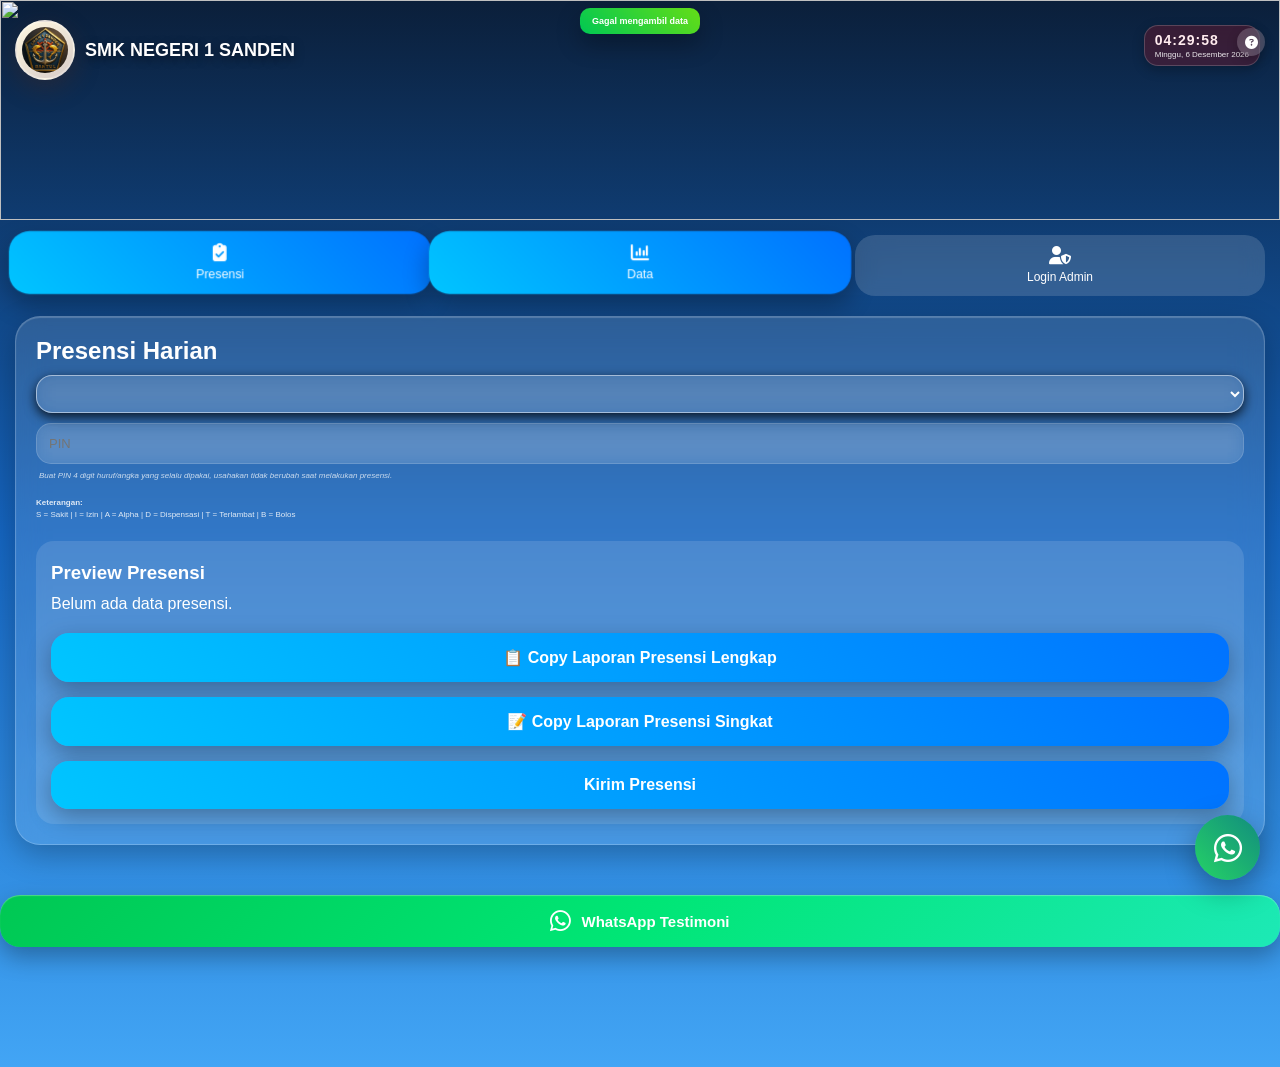
==== commit bf58686a: "Change text color from white to blue" ====
--- a/index.html
+++ b/index.html
@@ -237,7 +237,7 @@
 outline:none;
 background:
 rgba(255,255,255,.10);
-color:white;
+color:blue;
 backdrop-filter:blur(8px);
 border:
 1px solid rgba(255,255,255,.15);
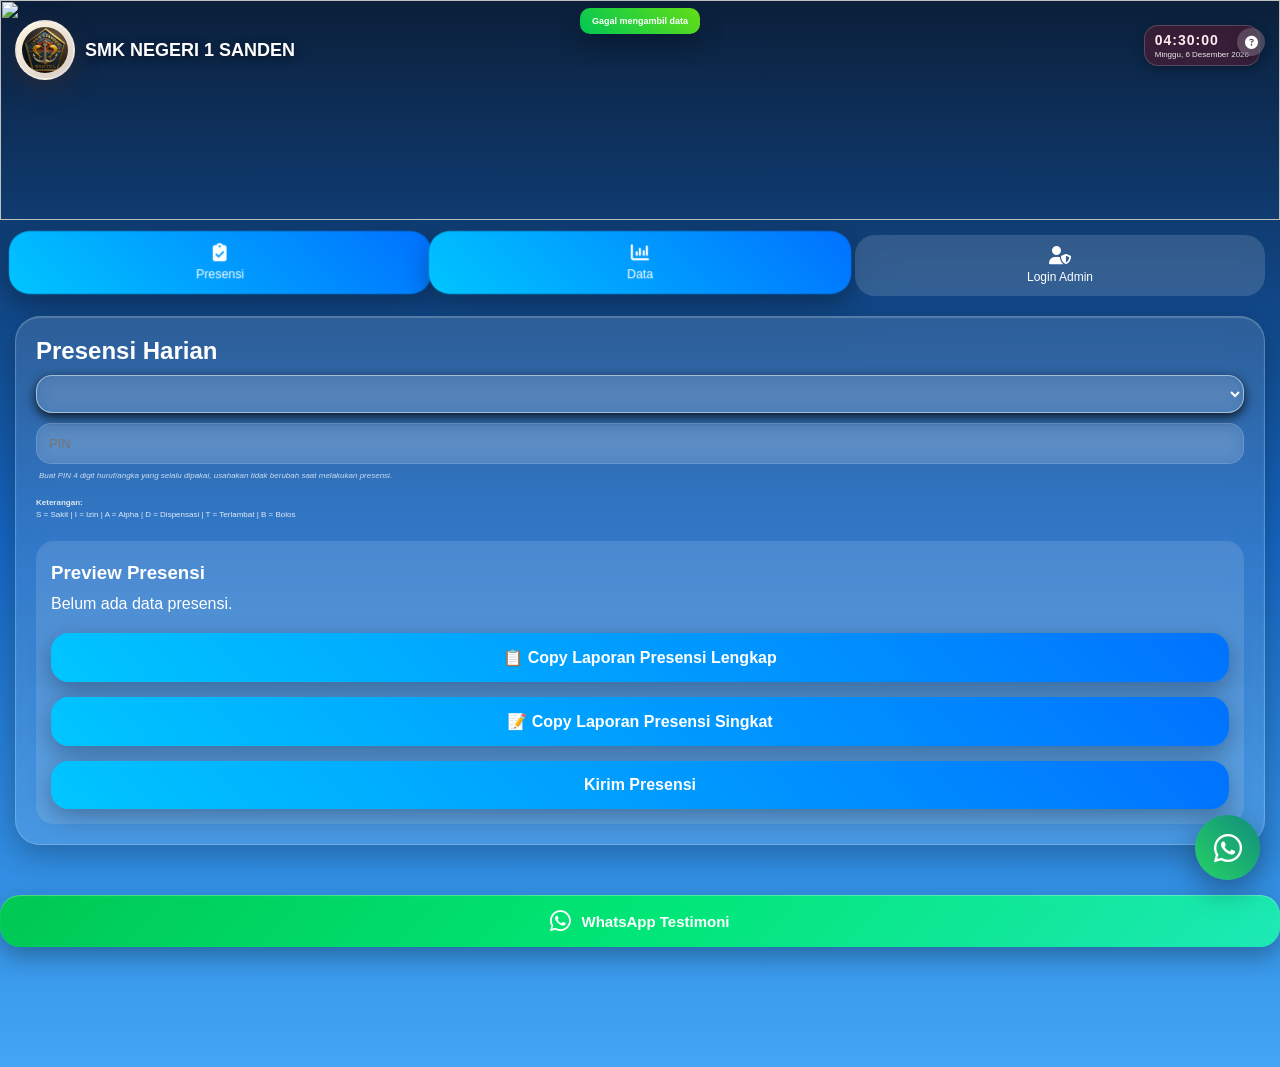
==== commit 8b1abacc: "Change text color from white to blue" ====
--- a/index.html
+++ b/index.html
@@ -873,7 +873,7 @@
 font-size:12px;
 background:
 rgba(20,20,20,.92);
-color:white;
+color:blue;
 padding:6px;
 }
 
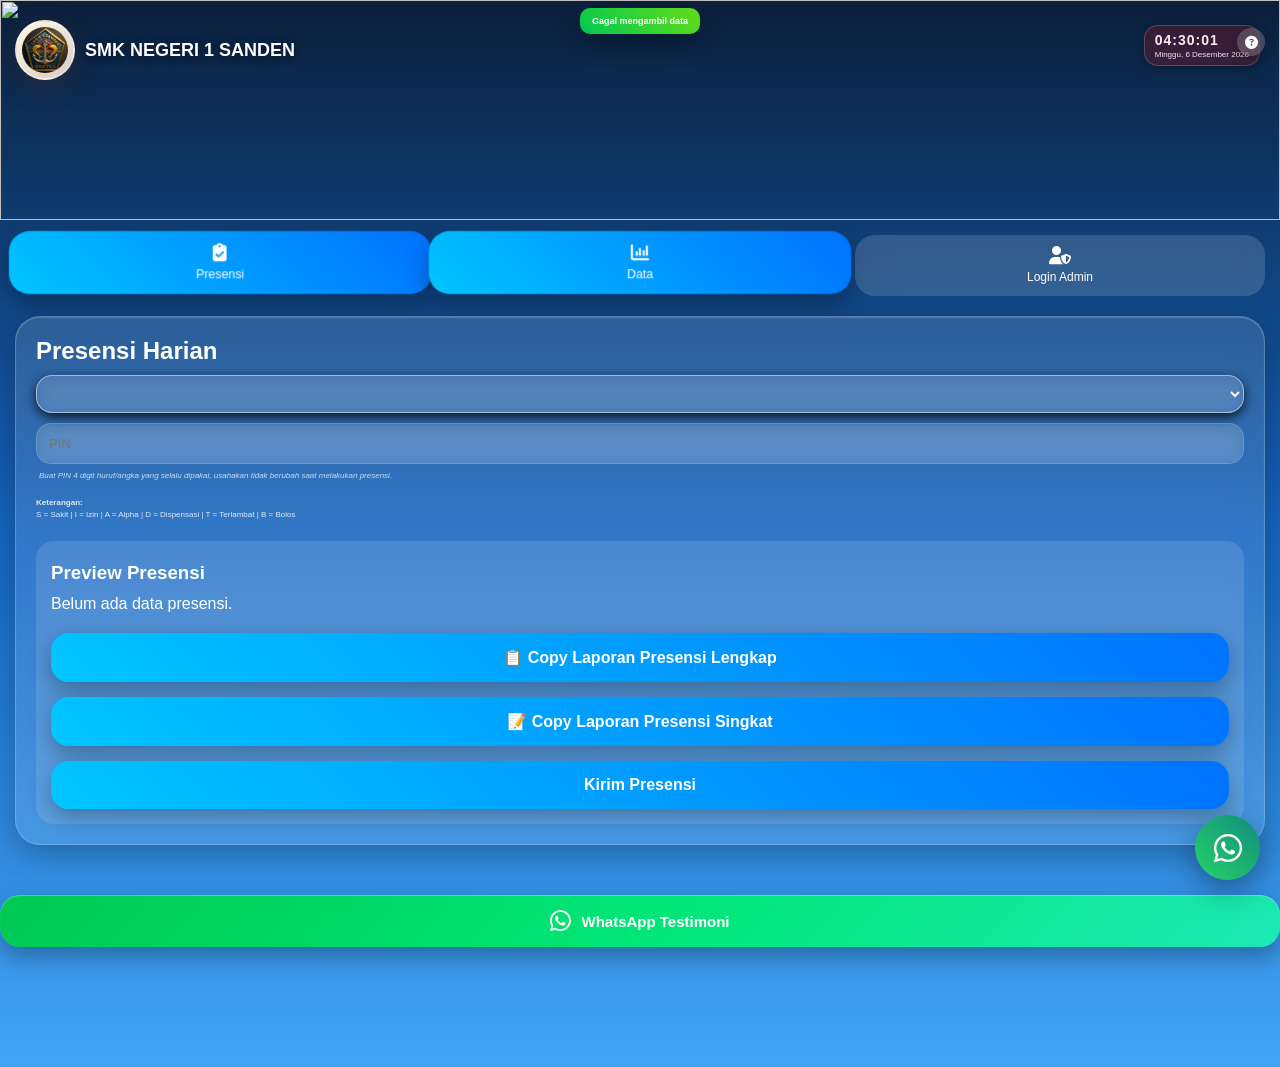
==== commit e202a221: "Change text color from blue to white in index.html" ====
--- a/index.html
+++ b/index.html
@@ -237,7 +237,7 @@
 outline:none;
 background:
 rgba(255,255,255,.10);
-color:blue;
+color:white;
 backdrop-filter:blur(8px);
 border:
 1px solid rgba(255,255,255,.15);
@@ -873,7 +873,7 @@
 font-size:12px;
 background:
 rgba(20,20,20,.92);
-color:blue;
+color:white;
 padding:6px;
 }
 
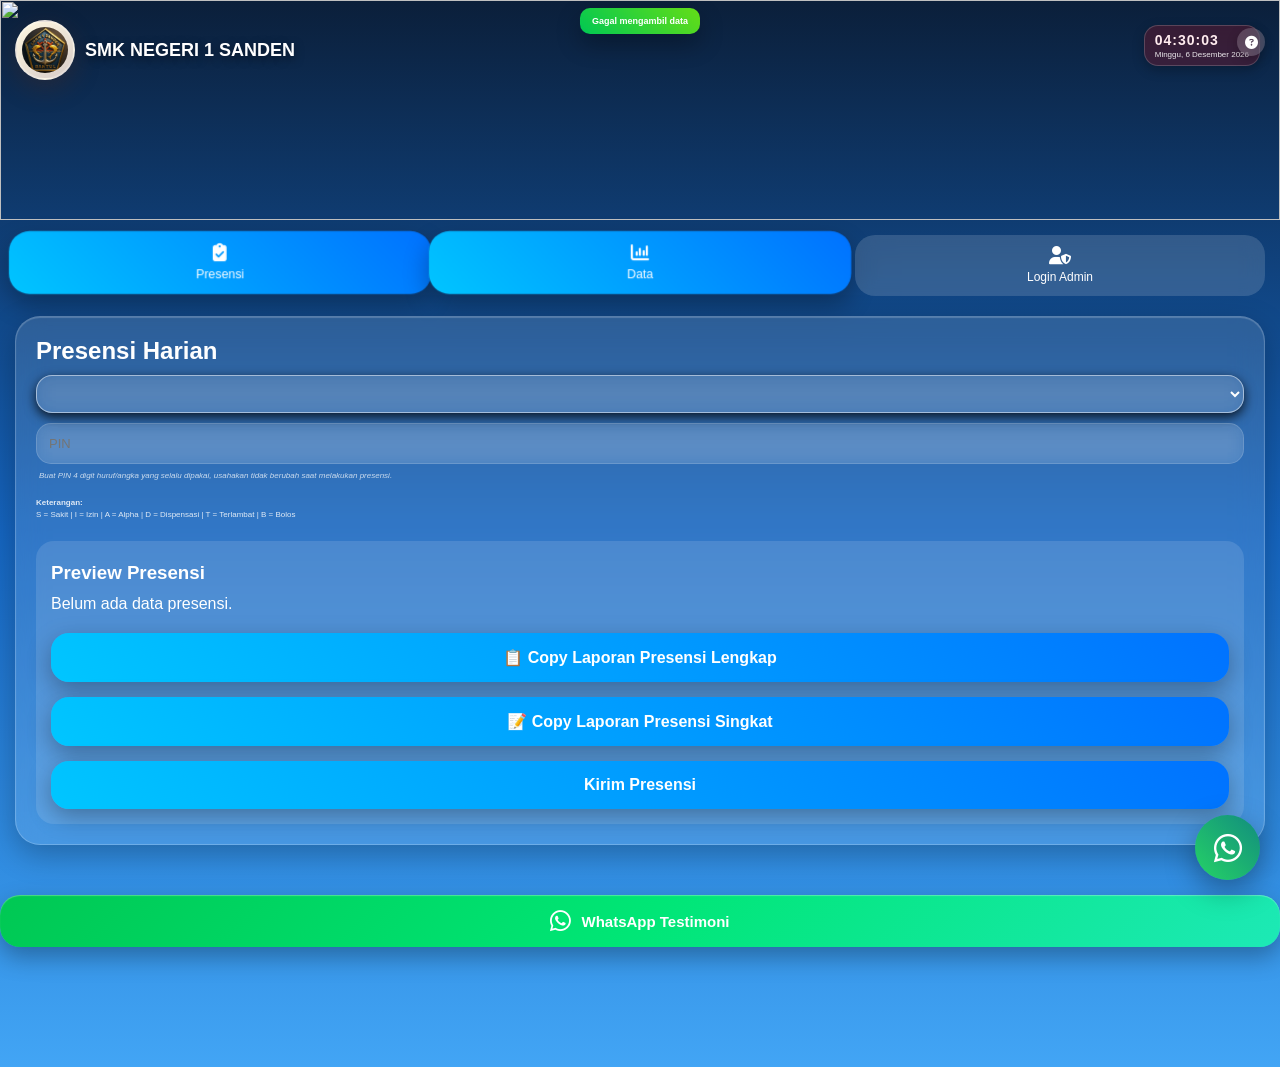
==== commit ff044a94: "Update index.html" ====
--- a/index.html
+++ b/index.html
@@ -1166,7 +1166,7 @@
 tidak berubah saat melakukan presensi.
 </div>
 <select id="kelas" style="display:none;"></select>
-<div id="siswaContainer" style="display:none;">
+<div id="siswaContainer" style="color:rgba(255,255,255,.75); display:none;">
 </div>
 <div style="
 margin-top:15px;
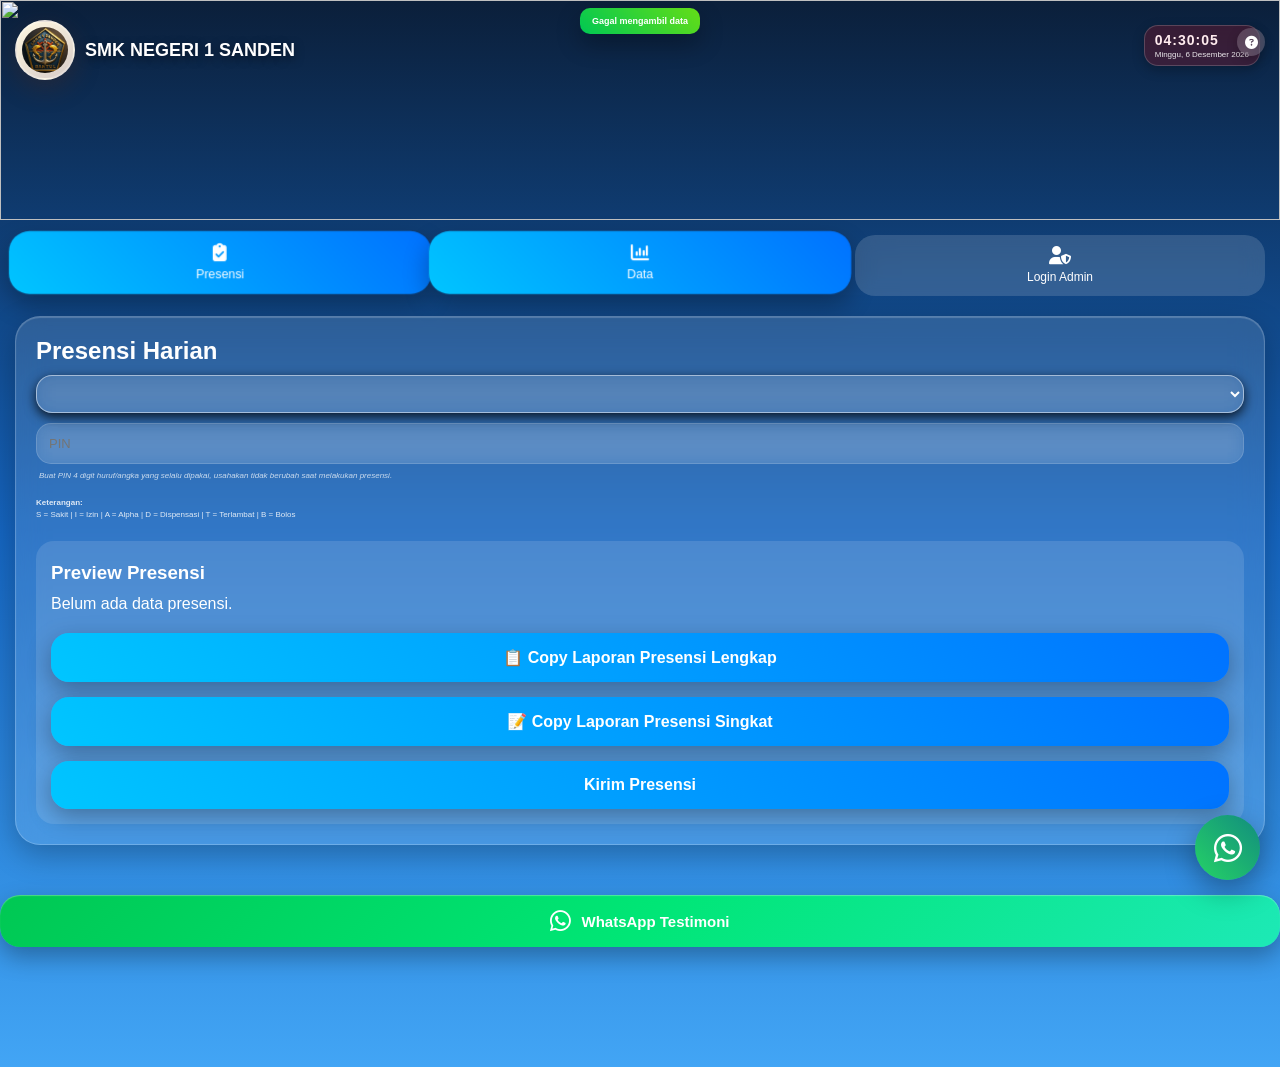
==== commit 378d0933: "Fix formatting of siswaContainer div in index.html" ====
--- a/index.html
+++ b/index.html
@@ -1166,7 +1166,7 @@
 tidak berubah saat melakukan presensi.
 </div>
 <select id="kelas" style="display:none;"></select>
-<div id="siswaContainer" style="color:rgba(255,255,255,.75); display:none;">
+<div id="siswaContainer" style="display:none;">
 </div>
 <div style="
 margin-top:15px;
